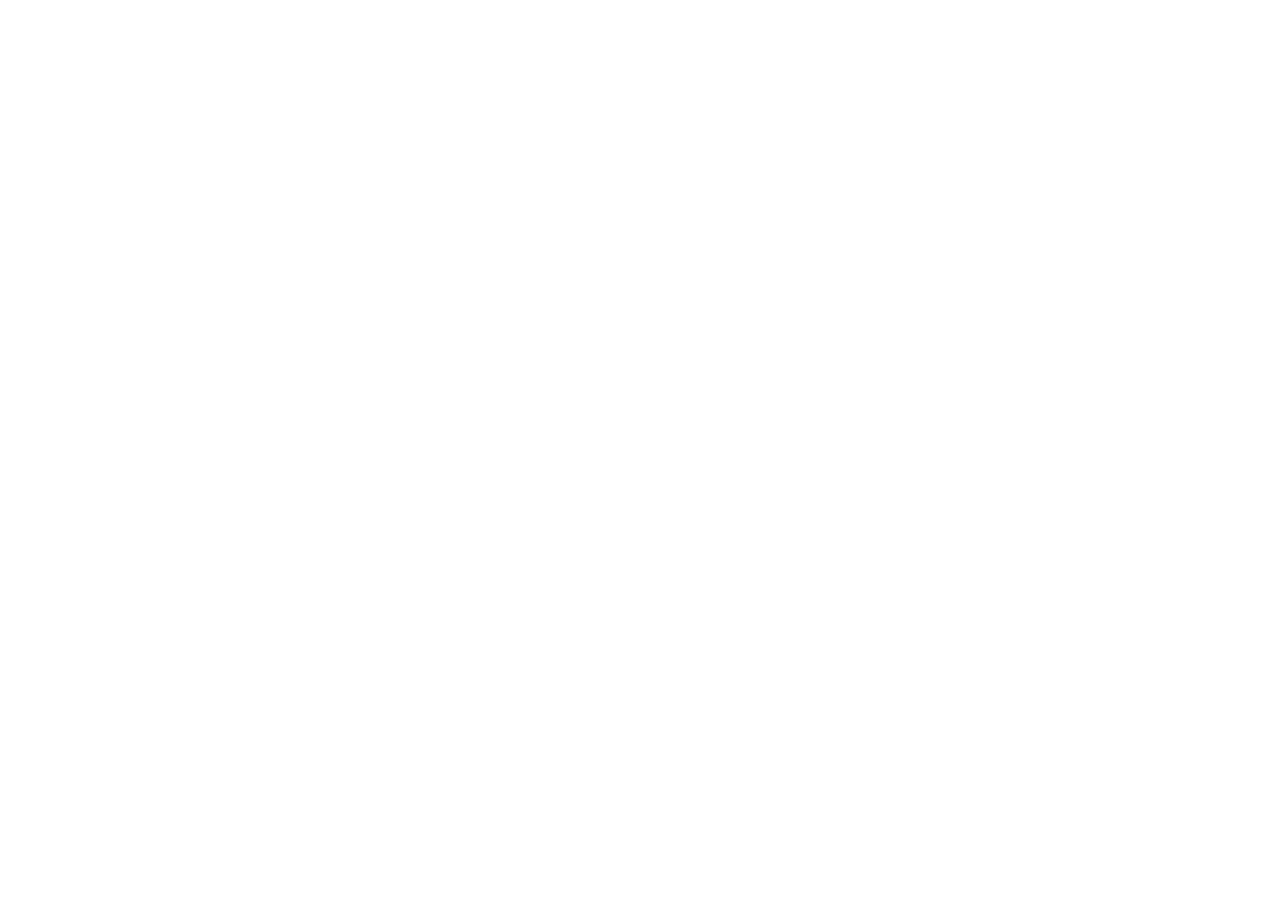
==== country.html @ 97087b9d "First Initial home page commit" ====
<!DOCTYPE html>
<html lang="en">
<head>
    <meta charset="UTF-8" />
    <meta name="viewport" content="width=device-width, initial-scale=1.0" />
    <meta http-equiv="X-UA-Compatible" content="ie=edge" />
    <title>Countries Details</title>
    <link rel="stylesheet" href="style.css" />
    <link
      href="https://fonts.googleapis.com/css?family=Nunito:300,regular,500,600,700,800"
      rel="stylesheet"
    />
    <link
      rel="stylesheet"
      href="https://cdnjs.cloudflare.com/ajax/libs/font-awesome/6.7.2/css/all.min.css"
      integrity="sha512-Evv84Mr4kqVGRNSgIGL/F/aIDqQb7xQ2vcrdIwxfjThSH8CSR7PBEakCr51Ck+w+/U6swU2Im1vVX0SVk9ABhg=="
      crossorigin="anonymous"
      referrerpolicy="no-referrer"
    />
    <script src = 'country.js' defer></script>
</head>
<body>
    
</body>
</html>
---- style.css ----
* {
  box-sizing: border-box;
}

body {
  margin: 0;
  font-family: Nunito, sans-serif;
}

header {
  display: flex;
  align-items: center;
  justify-content: space-between;
  margin-inline: auto;
  padding-inline: 32px;
  box-shadow: 0 2px 4px 0px rgba(0, 0, 0, 0.2);
}

main {
  padding-inline: 32px;
}

.heading {
  font-weight: 800;
}

.modeIcon {
  padding-left: 8px;
}

.countriesContainer {
  margin-inline: auto;
  margin-top: 32px;
  display: flex;
  gap: 40px;
  flex-wrap: wrap;
  justify-content: space-around;
}

a {
  text-decoration: none;
  color: inherit;
}

.countryCard {
  display: inline-block;
  width: 250px;
  border-radius: 8px;
  box-shadow: 0 0 8px 0px rgba(0, 0, 0, 0.2);
  overflow: hidden;
  transition: all 0.3s ease-in-out;
  cursor: pointer;

  img {
    width: 100%;
  }

  p {
    margin-block: 8px;
    font-size: 14px;
  }

  .cardContent {
    padding-inline: 16px;
    padding-bottom: 24px;
  }

  .cardTitle {
    font-size: 22px;
    margin-block: 16px;
  }
}

.countryCard:hover {
  transform: scale(1.03);
  box-shadow: 0 0 16px 0px rgba(0, 0, 0, 0.2);
}

@media (max-width: 525px) {
  .heading {
    font-size: 16px;
  }

  .colorMode {
    font-size: 12px;
  }
}

@media (max-width: 400px) {
  header {
    display: block;
    text-align: center;
  }
  .colorMode {
    padding: 0px 0px 16px;
  }
}
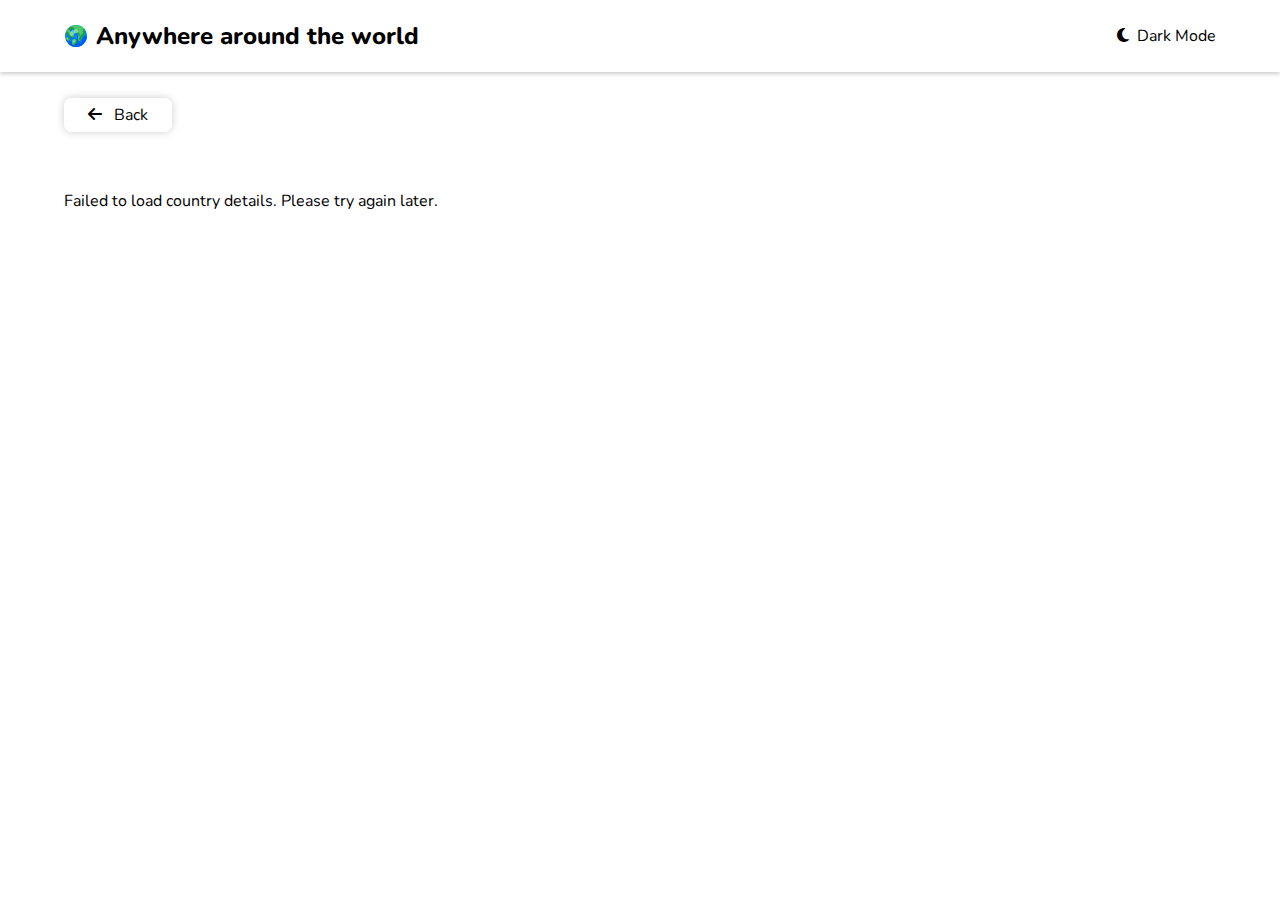
==== commit f2b509ac: "updated the overall country to next page with filters" ====
--- a/country.html
+++ b/country.html
@@ -1,25 +1,39 @@
 <!DOCTYPE html>
 <html lang="en">
+
 <head>
-    <meta charset="UTF-8" />
-    <meta name="viewport" content="width=device-width, initial-scale=1.0" />
-    <meta http-equiv="X-UA-Compatible" content="ie=edge" />
-    <title>Countries Details</title>
-    <link rel="stylesheet" href="style.css" />
-    <link
-      href="https://fonts.googleapis.com/css?family=Nunito:300,regular,500,600,700,800"
-      rel="stylesheet"
-    />
-    <link
-      rel="stylesheet"
-      href="https://cdnjs.cloudflare.com/ajax/libs/font-awesome/6.7.2/css/all.min.css"
-      integrity="sha512-Evv84Mr4kqVGRNSgIGL/F/aIDqQb7xQ2vcrdIwxfjThSH8CSR7PBEakCr51Ck+w+/U6swU2Im1vVX0SVk9ABhg=="
-      crossorigin="anonymous"
-      referrerpolicy="no-referrer"
-    />
-    <script src = 'country.js' defer></script>
+  <meta charset="UTF-8" />
+  <meta name="viewport" content="width=device-width, initial-scale=1.0" />
+  <meta http-equiv="X-UA-Compatible" content="ie=edge" />
+  <title>Countries Details</title>
+  <link rel="icon" href="./Images/Globe File.svg" type="image/x-icon">
+  <link rel="stylesheet" href="country.css" />
+  <link rel="stylesheet" href="style.css" />
+  <link href="https://fonts.googleapis.com/css?family=Nunito:300,regular,500,600,700,800" rel="stylesheet" />
+  <link rel="stylesheet" href="https://cdnjs.cloudflare.com/ajax/libs/font-awesome/6.7.2/css/all.min.css"
+    integrity="sha512-Evv84Mr4kqVGRNSgIGL/F/aIDqQb7xQ2vcrdIwxfjThSH8CSR7PBEakCr51Ck+w+/U6swU2Im1vVX0SVk9ABhg=="
+    crossorigin="anonymous" referrerpolicy="no-referrer" />
+  <script src='country.js' defer></script>
 </head>
+
 <body>
-    
+  <header>
+    <h2 class="heading"><img src="./Images/Globe File.svg" class="rotating"/>Anywhere around the world</h2>
+    <div class="colorMode">
+      <i class=" fa-solid fa-moon"></i><span class="modeIcon">DarkMode</span>
+    </div>
+  </header>
+
+  <main>
+    <div class="backContainer">
+      <span class="backButton">
+        <i class="fa-solid fa-arrow-left"></i><span class="backText">Back</span>
+      </span>
+    </div>
+
+    <div class="countryDetails">
+    </div>
+  </main>
 </body>
+
 </html>--- a/country.css
+++ b/country.css
@@ -0,0 +1,202 @@
+* {
+  box-sizing: border-box;
+}
+
+.colorMode {
+  cursor: pointer;
+}
+
+.modeIcon {
+  padding-left: 8px;
+}
+
+.backContainer {
+  margin: 32px auto;
+}
+
+.backButton {
+  padding: 6px 24px;
+  box-shadow: 0 0 8px rgba(0, 0, 0, 0.2);
+  border-radius: 8px;
+  transition: transform 0.3s ease-in-out;
+  color: var(--text-color);
+  background-color: var(--elements-color);
+  cursor: pointer;
+}
+
+.backButton:hover {
+  transform: scale(1.03);
+  box-shadow: 0 0 24px rgba(0, 0, 0, 0.2);
+}
+
+.backText {
+  padding-left: 12px;
+}
+
+.countryDetails {
+  display: flex;
+  align-items: center;
+  gap: 48px;
+  margin: 48px 0;
+  flex-wrap: wrap; /* Wrap items if needed */
+  max-width: 100%;
+
+  img {
+    width: 100%;
+    max-width: 400px;
+    height: auto;
+    border: 1px solid #ddd;
+  }
+
+  h2 {
+    margin-bottom: 16px;
+  }
+}
+
+.detailsInnerContainer {
+  flex: 1;
+  min-width: 250px;
+}
+
+.detailsInner {
+  display: grid;
+  grid-template-columns: 5fr 3fr;
+  gap: 12px 18px;
+  max-width: 100%;
+  word-break: break-word;
+
+  p {
+    margin: 0px;
+    font-size: 16px;
+  }
+}
+.borderCountries {
+  margin-top: 24px;
+  display: flex;
+  flex-wrap: wrap;
+  gap: 8px;
+  max-width: 100%;
+
+  a {
+    padding: 4px 12px;
+    box-shadow: 0 0 4px rgba(0, 0, 0, 0.2);
+    border-radius: 4px;
+    margin-inline: 4px;
+    font-size: 14px;
+    white-space: nowrap;
+    max-width: 100%;
+    word-break: break-word;
+    color: var(--text-color);
+    background-color: var(--elements-color);
+  }
+
+  span {
+    font-size: 14px;
+    word-break: break-word;
+  }
+}
+
+.borderAllSubCountries {
+  display: flex;
+  flex-direction: row;
+  flex-wrap: wrap;
+  gap: 8px;
+}
+
+/* Responsive Design */
+@media (max-width: 991px) {
+  header {
+    padding: 16px;
+  }
+
+  main {
+    padding: 16px;
+  }
+
+  .countryDetails {
+    gap: 32px;
+    flex-direction: column;
+  }
+}
+
+@media (max-width: 767px) {
+  header {
+    padding-inline: 32px !important;
+  }
+}
+
+@media (max-width: 575px) {
+  .heading {
+    font-size: 16px;
+  }
+
+  .colorMode {
+    font-size: 12px;
+  }
+
+  .backText {
+    padding-left: 10px;
+  }
+
+  .detailsInner {
+    grid-template-columns: 1fr;
+    gap: 10px;
+
+    p {
+      font-size: 14px;
+    }
+  }
+
+  .backButton {
+    padding: 6px 18px;
+    font-size: 14px;
+  }
+
+  .countryDetails {
+    align-items: start;
+    margin: 24px 0;
+    gap: 24px;
+
+    img {
+      max-width: 100%;
+    }
+  }
+
+  .backContainer {
+    margin: 18px auto;
+  }
+
+  .detailsInner p {
+    font-size: 14px;
+  }
+
+  .borderCountries a {
+    padding: 4px 8px;
+    font-size: 12px;
+  }
+}
+
+@media (max-width: 400px) {
+  header {
+    display: block;
+    text-align: center;
+    padding-inline: 24px !important;
+  }
+
+  main {
+    padding-inline: 24px;
+  }
+
+  .colorMode {
+    padding-top: 16px;
+  }
+
+  .backContainer {
+    margin-top: 24px;
+  }
+
+  .backButton {
+    padding: 4px 14px;
+    font-size: 14px;
+  }
+}
--- a/style.css
+++ b/style.css
@@ -3,8 +3,25 @@
 }
 
 body {
+  --background-color: white;
+  --text-color: black;
+  --elements-color: white;
   margin: 0;
   font-family: Nunito, sans-serif;
+  overflow-y: scroll;
+  scrollbar-width: none;
+  background-color: var(--background-color);
+  color: var(--text-color);
+}
+
+body.dark {
+  --background-color: hsl(207, 26%, 17%);
+  --text-color: white;
+  --elements-color: hsl(209, 23%, 22%);
+}
+
+body::-webkit-scrollbar {
+  display: none;
 }
 
 header {
@@ -12,16 +29,35 @@
   align-items: center;
   justify-content: space-between;
   margin-inline: auto;
-  padding-inline: 32px;
+  padding-inline: 64px;
   box-shadow: 0 2px 4px 0px rgba(0, 0, 0, 0.2);
+  background-color: var(--elements-color);
 }
 
 main {
-  padding-inline: 32px;
+  padding-inline: 64px;
+}
+
+a {
+  text-decoration: none;
+  color: inherit;
+}
+
+.colorMode {
+  cursor: pointer;
 }
 
 .heading {
   font-weight: 800;
+  cursor: pointer;
+  display: flex;
+  align-items: center;
+
+  img {
+    margin-right: 8px;
+    width: 24px;
+    height: 24px;
+  }
 }
 
 .modeIcon {
@@ -29,17 +65,11 @@
 }
 
 .countriesContainer {
-  margin-inline: auto;
   margin-top: 32px;
   display: flex;
   gap: 40px;
   flex-wrap: wrap;
   justify-content: space-around;
-}
-
-a {
-  text-decoration: none;
-  color: inherit;
 }
 
 .countryCard {
@@ -50,25 +80,32 @@
   overflow: hidden;
   transition: all 0.3s ease-in-out;
   cursor: pointer;
+  background-color: var(--elements-color);
 
   img {
     width: 100%;
+    height: 150px;
+    object-fit: cover;
   }
 
   p {
     margin-block: 8px;
     font-size: 14px;
   }
-
-  .cardContent {
-    padding-inline: 16px;
-    padding-bottom: 24px;
-  }
-
-  .cardTitle {
-    font-size: 22px;
-    margin-block: 16px;
-  }
+}
+
+.cardContent {
+  display: flex;
+  flex-direction: column;
+  justify-content: space-between;
+  min-height: 150px;
+  padding-inline: 16px;
+  padding-bottom: 24px;
+}
+
+.cardTitle {
+  font-size: 22px;
+  margin-block: 16px;
 }
 
 .countryCard:hover {
@@ -76,13 +113,168 @@
   box-shadow: 0 0 16px 0px rgba(0, 0, 0, 0.2);
 }
 
+.searchFilterContainer {
+  margin-top: 32px;
+  display: flex;
+  justify-content: space-between;
+}
+
+.searchContainer {
+  box-shadow: 0 0 8px 0px rgba(0, 0, 0, 0.15);
+  width: 300px;
+  padding-inline: 24px;
+  border-radius: 4px;
+  display: flex;
+  align-items: center;
+  color: #999;
+  position: relative;
+  color: var(--text-color);
+  background-color: var(--elements-color);
+
+  input {
+    border: none;
+    outline: none;
+    padding: 16px;
+    width: 100%;
+    text-overflow: ellipsis;
+    white-space: nowrap;
+    font-size: 14px;
+    color: var(--text-color);
+    background-color: var(--elements-color);
+  }
+}
+
+.crossIcon {
+  position: absolute;
+  right: 20px;
+  cursor: pointer;
+}
+
+.searchContainer input::placeholder {
+  color: #999;
+}
+
+.filterBoxContainer {
+  position: relative;
+}
+
+.filterContainer {
+  box-shadow: 0 0 8px 0px rgba(0, 0, 0, 0.15);
+  width: 200px;
+  padding: 16px 24px;
+  border: none;
+  outline: none;
+  border-radius: 4px;
+  color: #3e3e3e;
+  appearance: none;
+  background: url('data:image/svg+xml;utf8,<svg fill="%233e3e3e" height="20" viewBox="0 0 24 24" width="20" xmlns="http://www.w3.org/2000/svg"><path d="M7 10l5 5 5-5z"/></svg>')
+    no-repeat right 12px center;
+  background-size: 20px;
+  cursor: pointer;
+  color: var(--text-color);
+  background-color: var(--elements-color);
+}
+
+.filterContainer option {
+  border: none;
+  border-radius: 0;
+  padding: 12px;
+  background-color: white;
+  color: #3e3e3e;
+  cursor: pointer;
+  color: var(--text-color);
+  background-color: var(--elements-color);
+}
+
+.filterContainer:focus {
+  outline: none;
+  border: none;
+  border-radius: 4px;
+}
+
+.filterCrossIcon {
+  position: absolute;
+  right: 35px;
+  top: 16px;
+  font-size: 14px;
+  cursor: pointer;
+}
+
+@media (max-width: 767px) {
+  header {
+    padding-inline: 32px !important;
+  }
+
+  .heading {
+    img {
+      margin-right: 6px;
+      width: 18px;
+      height: 18px;
+    }
+  }
+
+  .searchFilterContainer {
+    flex-direction: column;
+    align-items: center;
+
+    .filterContainer {
+      margin-top: 24px;
+    }
+  }
+
+  .filterCrossIcon {
+    top: 40px;
+  }
+}
+
 @media (max-width: 525px) {
   .heading {
+    justify-content: center;
     font-size: 16px;
+
+    img {
+      width: 14px;
+      height: 14px;
+    }
   }
 
   .colorMode {
     font-size: 12px;
+  }
+
+  .countryCard {
+    width: 220px;
+
+    p {
+      font-size: 12px;
+    }
+  }
+
+  .cardTitle {
+    font-size: 16px;
+    margin-block: 12px;
+  }
+
+  .cardContent {
+    padding-inline: 14px;
+    padding-bottom: 18px;
+  }
+
+  .searchContainer {
+    max-width: 250px;
+    padding-inline: 16px;
+
+    input {
+      padding: 12px;
+    }
+  }
+
+  .filterContainer {
+    padding: 12px 18px;
+  }
+
+  .filterCrossIcon {
+    top: 37px;
   }
 }
 
@@ -90,8 +282,39 @@
   header {
     display: block;
     text-align: center;
-  }
+    padding-inline: 24px !important;
+  }
+
+  main {
+    padding-inline: 24px;
+  }
+
   .colorMode {
     padding: 0px 0px 16px;
   }
 }
+
+.motivationQuote {
+  font-weight: 500;
+  text-align: center;
+}
+
+.madeWith {
+  font-size: 10px;
+  font-weight: 500;
+  text-align: center;
+  margin-top: 32px;
+}
+
+.rotating {
+  animation: rotate 3s linear infinite;
+}
+
+@keyframes rotate {
+  from {
+    transform: rotate(0deg);
+  }
+  to {
+    transform: rotate(360deg);
+  }
+}
